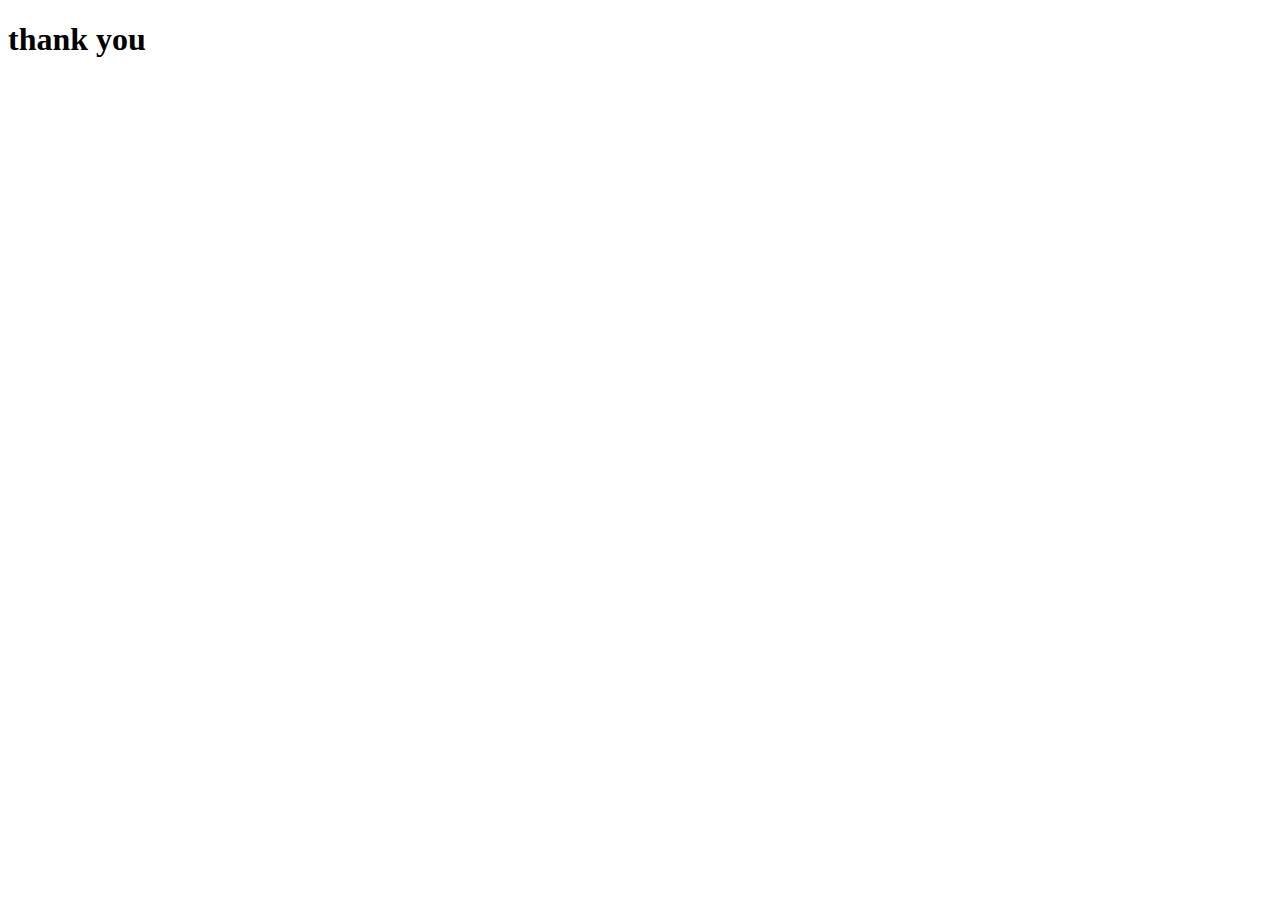
==== thankyou.html @ eca320b6 "Add files via upload" ====
<!DOCTYPE html>
<html lang="en">

<head>
    <meta charset="UTF-8">
    <meta http-equiv="X-UA-Compatible" content="IE=edge">
    <meta name="viewport" content="width=device-width, initial-scale=1.0">
    <title>thank you page</title>
</head>

<body>
    <h1>thank you</h1>
</body>

</html>
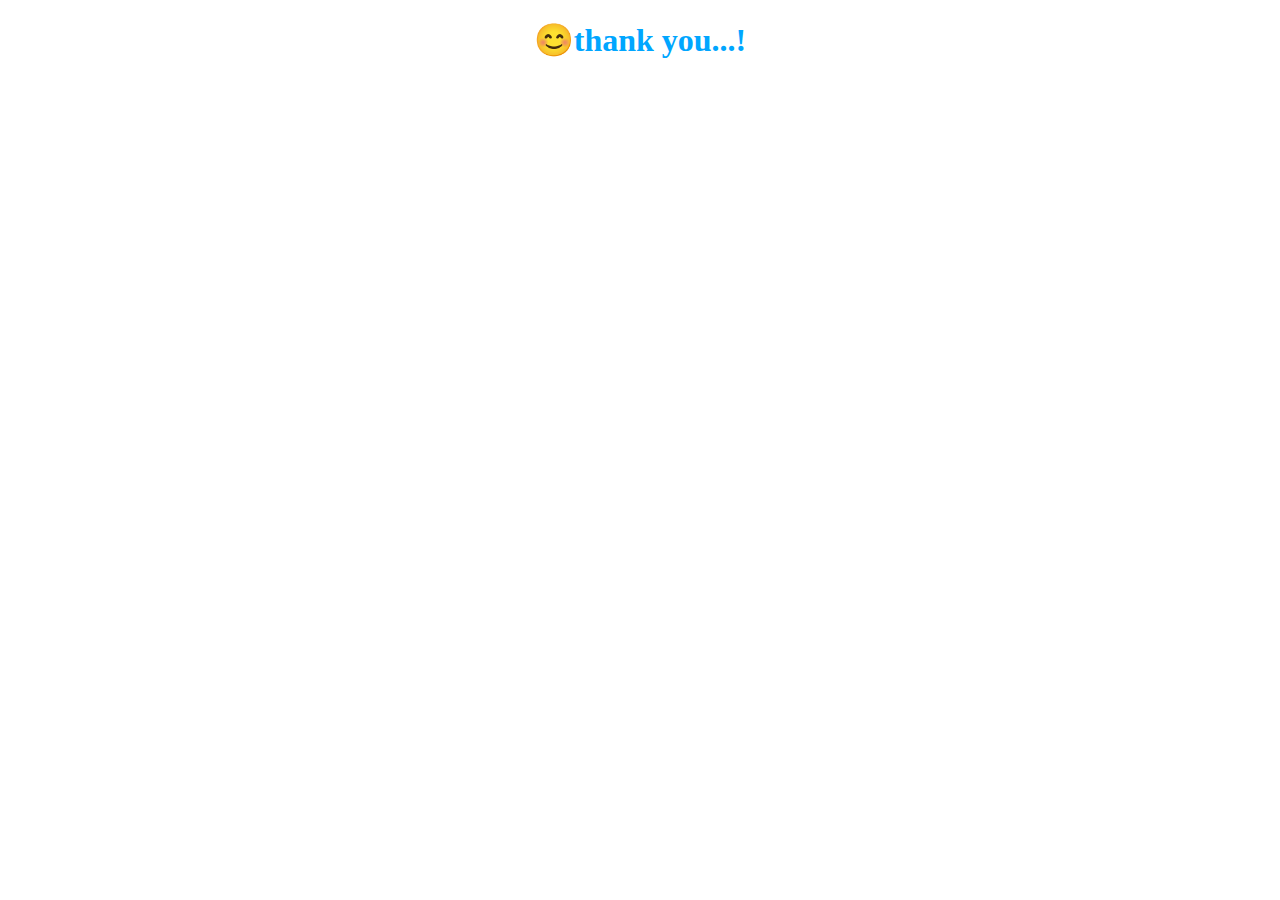
==== commit 714faede: "Update thankyou.html" ====
--- a/thankyou.html
+++ b/thankyou.html
@@ -9,7 +9,11 @@
 </head>
 
 <body>
-    <h1>thank you</h1>
+    <h1 style="text-align:center; 
+    color:rgb(0, 166, 255); 
+    display: flex; 
+    align-items: center;
+    justify-content: center;">😊thank you...!</h1>
 </body>
 
-</html>+</html>
